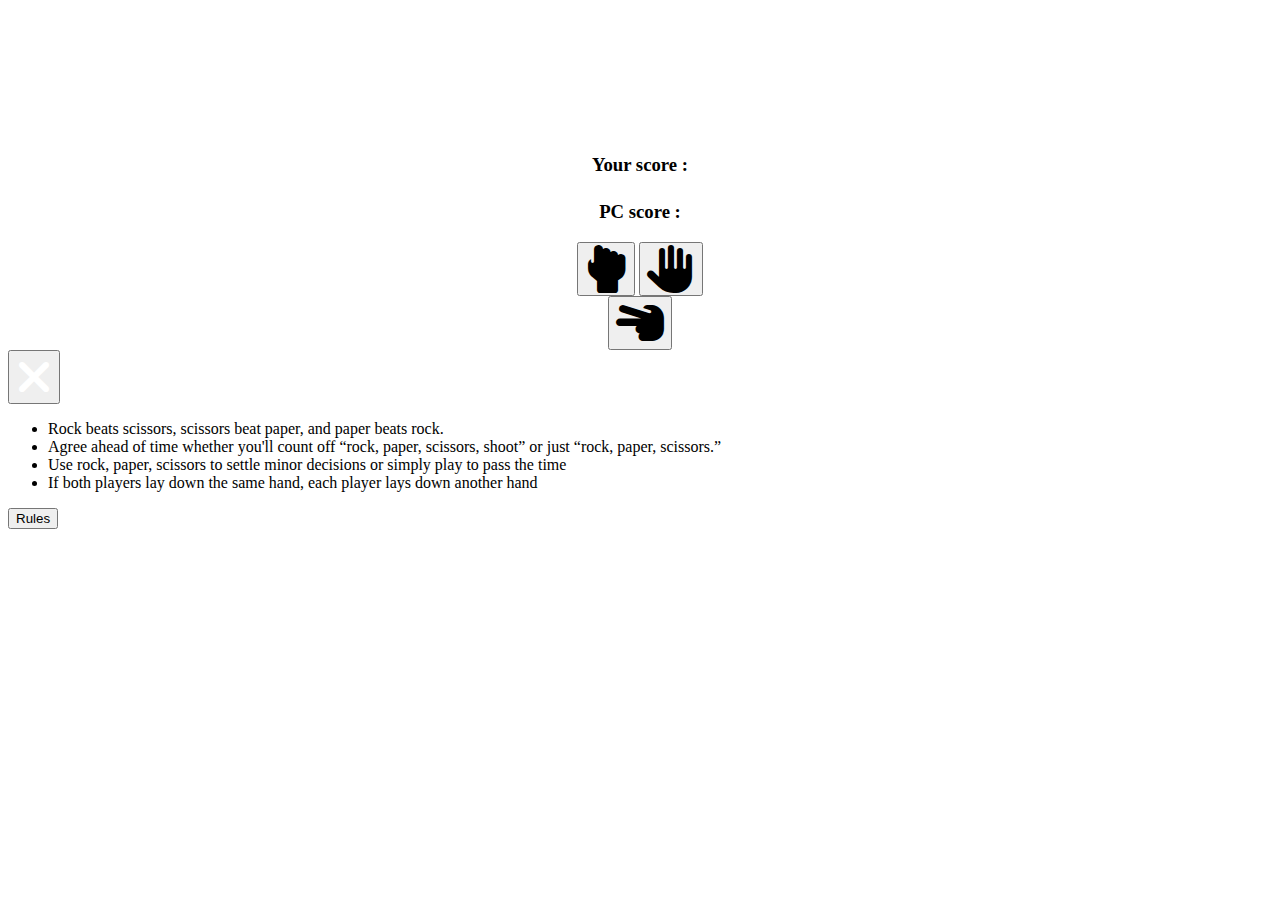
==== cong.html @ e3746d9d "Create cong.html" ====
<!DOCTYPE html>
<html lang="en">
  <head>
    <meta charset="UTF-8" />
    <meta http-equiv="X-UA-Compatible" content="IE=edge" />
    <meta name="viewport" content="width=device-width, initial-scale=1.0" />
    <title>Document</title>
    <link rel="stylesheet" href="MT.css" />
    <link
      rel="stylesheet"
      href="https://cdnjs.cloudflare.com/ajax/libs/font-awesome/6.3.0/css/all.min.css"
    />
  </head>
  <body>
    <center>

   
    <header>
      <!-- <h1 class="item" align="center" style="font-size: 50px;">  Rock Paper Scissors </h1> -->
      <div class="container" align="center">
        <h1 class="item"   style="color: white;">  
          <li>ROCK</li>
          <li>PAPER </li>
          <li>SCISSORS </li>
        </h1>
        <h3 class="item" id="it">Your score : <span id="u_s"> <h1></h1> </span></h3>
        <h3 class="item" id="it">PC score : <span id="c_s">  </span></h3>
      </div>
    </header>
  </center>

    <section class="middle" id="middle">
      <!-- <i class='fas fa-hand-rock' style='font-size:48px;color:black'></i> -->
      <center>
        <div class="container2">
          <div class="l1">
            <button class="btn" id="btn1" onclick="verify(0)">
              <i
                class="fas fa-hand-rock"
                style="font-size: 48px; color: black"
              ></i>
            </button>
            <button class="btn" id="btn2" onclick="verify(1)">
              <i
                class="fas fa-hand-paper"
                style="font-size: 48px; color: black"
              ></i>
            </button>
          </div>

          <div class="l2">
            <button class="btn" id="btn3" onclick="verify(2)">
              <i
                class="fas fa-hand-scissors"
                style="font-size: 48px; color: black"
              ></i>
            </button>
          </div>
        </div>
      </center>
    </section>
    <section>
      <!-- <div class="foot"> -->
      <div class="rules" id="rls">
        <button id="into">
          <i class="fa fa-close" style="font-size: 48px; color: white"></i>
        </button>

        <ul class="list">
          <li>Rock beats scissors, scissors beat paper, and paper beats rock.</li>
          <li>Agree ahead of time whether you'll count off “rock, paper, scissors, shoot” or just “rock, paper, scissors.”</li>
          <li>Use rock, paper, scissors to settle minor decisions or simply play to pass the time</li>
          <li>If both players lay down the same hand, each player lays down another hand</li>
          
        </ul>
      </div>
      
      <button id="rbtn">Rules</button>
     
    
    
 </section>

 

    <script src="MT.js"></script>
  </body>
</html>
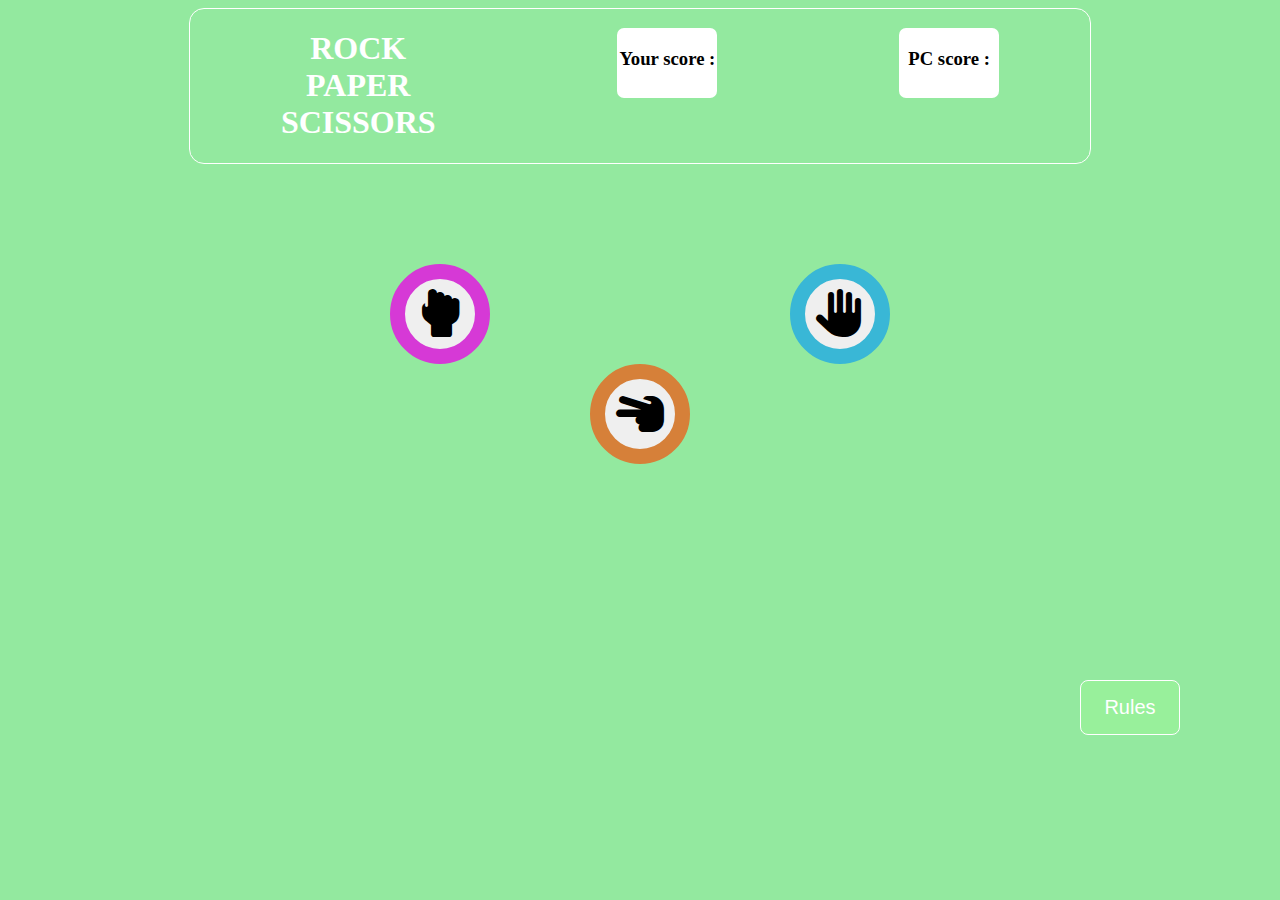
==== commit 272b7ebb: "Update cong.html" ====
--- a/cong.html
+++ b/cong.html
@@ -5,7 +5,7 @@
     <meta http-equiv="X-UA-Compatible" content="IE=edge" />
     <meta name="viewport" content="width=device-width, initial-scale=1.0" />
     <title>Document</title>
-    <link rel="stylesheet" href="MT.css" />
+    <link rel="stylesheet" href="MTR.css" />
     <link
       rel="stylesheet"
       href="https://cdnjs.cloudflare.com/ajax/libs/font-awesome/6.3.0/css/all.min.css"
--- a/MTR.css
+++ b/MTR.css
@@ -0,0 +1,400 @@
+body{
+    background-color: #93e99f;
+}
+@media screen and (min-width:300px){
+   
+
+
+#code{
+    width: 350px;
+}
+
+.container{
+    display: flex;
+    justify-content: space-around;
+    flex-wrap: wrap;
+   
+    border: 1px solid white;
+    border-radius: 15px;
+    
+}
+#it{
+    height: 70px;
+    width: 70px;
+    background-color: white;
+    border-radius: 7px;
+}
+.container li{
+    list-style: none;
+}
+.container span{
+    height: 35px;
+    width: 35px;
+ 
+    font-size: 20px;
+}
+.container2{
+    margin-top: 100px;
+    height: 200px;
+    width: 300px;
+    display: flex;
+   flex-direction: column;
+   /* border: 1px solid black; */
+   
+
+}
+
+.l1{
+    display: flex;
+    justify-content: space-between;
+
+}
+.l2{
+    display: flex;
+    justify-content: center;
+}
+
+.btn{
+    height: 70px;
+    width: 70px;
+    border-radius: 50%;
+    border: 15px solid black;
+}
+/* .btn i{
+    font-size: 20px;
+} */
+#btn1{
+    border: 5px solid rgb(214, 57, 214);
+
+}
+#btn2{
+    border: 5px solid rgb(57, 183, 214);
+}
+#btn3{
+    border: 5px solid rgb(214, 128, 57);
+}
+#btn1,#btn2,#btn3 i{
+    font-size: 30px;
+}
+/* .foot{
+   margin-top: 0px;
+} */
+.rules{
+    height: 250px;
+    width: 290px;
+    float: right;
+    background-color: green;
+    border: 10px solid white;
+    border-radius: 15px;
+}
+.rules li{
+    list-style-type: square;
+   color: yellow;
+}
+.rules #into{
+    float: right;
+    float: top;
+    margin-bottom: 30px;
+    background-color: red;
+
+}
+#rbtn{
+    position: absolute;
+    top: 510px;
+    right: 100px;
+    margin-top: 100px;
+    float: right;
+    /* margin-left: 700px; */
+}
+.rules{
+    position: absolute;
+   top: -100rem;
+   
+}
+.rules.active{
+    top: 330px;
+    left: 100px;
+    float: right;
+}
+.container3{
+    display: flex;
+    justify-content: space-around;
+   height: 200px;
+   width: 350px;
+   margin-bottom: 100px;
+   border: 1px solid black;
+   
+}
+
+
+.bigdiv{
+    display: flex;
+    flex-direction: column;
+    justify-content: space-evenly;
+
+    height: 200px;
+    width: 340px;
+    /* border: 2px solid red; */
+}
+.bigdiv h1{
+    align-self: center;
+}
+.c{
+    
+    height: 40px;
+    width: 40px;
+    border-radius: 50%;  
+    border: 15px solid rgb(214, 128, 57);
+}
+.bigdiv .u{
+    height: 65px;
+    width: 65px;
+    border-radius: 50%;
+    border: 15px solid green;
+    /* box-shadow: 10px 10px 10px 10px; */
+    box-shadow: 0 0 0 7px #65e175;
+    box-shadow: 0 0 0 14px #93e99f;
+
+}
+.bigdiv i{
+    font-size: 48px;
+}
+.bigdiv .u i{
+    font-size: 55px;
+}
+.bigdiv .c i{
+    font-size: 35px;
+}
+#smalldiv{
+    align-self: center;
+}
+#replay,#nxt,#rbtn{
+    height: 35px;
+    width: 100px;
+    border-radius: 8px;
+    font-size: 15px;
+    background-color: rgb(152, 240, 155);
+    border: 1px solid white;
+    color: white;
+   
+}
+#rbtn:hover{
+    background-color: green;
+}
+#replay:hover{
+    background-color: green;
+}
+#nxt:hover{
+    background-color: green;
+}
+.bigdiv h1{
+    font-size: 20px;
+}
+#h{
+    font-size: 40px;
+    padding: 20px;
+}
+
+
+}
+@media screen and (min-width:600px){
+   
+    .container{
+        display: flex;
+        justify-content: space-around;
+        flex-wrap: wrap;
+        width: 900px;
+        border: 1px solid white;
+        border-radius: 15px;
+        
+    }
+    #it{
+        height: 70px;
+        width: 100px;
+        background-color: white;
+        border-radius: 7px;
+    }
+    .container li{
+        list-style: none;
+    }
+    .container span{
+        height: 35px;
+        width: 35px;
+     
+        font-size: 40px;
+    }
+    .container2{
+        margin-top: 100px;
+        height: 200px;
+        width: 500px;
+        display: flex;
+       flex-direction: column;
+       /* border: 1px solid black; */
+       
+    
+    }
+    #l1{
+        display: flex;
+        justify-content: space-between;
+        border-radius: 2px solid red;
+    
+    }
+    #l2{
+        display: flex;
+        justify-content: center;
+    }
+    
+    .btn{
+        height: 100px;
+        width: 100px;
+        border-radius: 50%;
+        border: 15px solid black;
+    }
+    .l1,.l2{
+        width: 500px;
+    }
+    .container2  button{
+        height: 100px;
+        width: 100px;
+        border-radius: 50%;
+    }
+    .container2  button i{
+        font-size: 70px;
+    }
+
+    
+    #btn1{
+        border: 15px solid rgb(214, 57, 214);
+    
+    }
+    #btn2{
+        border: 15px solid rgb(57, 183, 214);
+    }
+    #btn3{
+        border: 15px solid rgb(214, 128, 57);
+    }
+    /* .foot{
+       margin-top: 0px;
+    } */
+    .rules{
+        height: 250px;
+        width: 290px;
+        float: right;
+        background-color: green;
+        border: 10px solid white;
+        border-radius: 15px;
+    }
+    .rules li{
+        list-style-type: square;
+       color: yellow;
+    }
+    .rules #into{
+        float: right;
+        float: top;
+        margin-bottom: 30px;
+        background-color: red;
+    
+    }
+    #rbtn{
+        position: absolute;
+        top: 580px;
+        right: 100px;
+        margin-top: 100px;
+        float: right;
+        /* margin-left: 700px; */
+    }
+    .rules{
+        position: absolute;
+       top: -100rem;
+       
+    }
+    .rules.active{
+        top: 400px;
+       left: 1000px;
+        float: right;
+    }
+    .container3{
+        display: flex;
+        justify-content: space-around;
+       height: 300px;
+       width: 900px;
+       margin-bottom: 100px;
+       
+    }
+    
+    
+    .bigdiv{
+        display: flex;
+        flex-direction: column;
+        justify-content: space-evenly;
+    
+        height: 350px;
+        width: 400px;
+        /* border: 2px solid red; */
+    }
+
+    .bigdiv h1{
+        align-self: center;
+    }
+    .c{
+        
+        height: 70px;
+        width: 70px;
+        border-radius: 50%;  
+        border: 15px solid rgb(214, 128, 57);
+    }
+    .bigdiv .u{
+        height: 90px;
+        width: 90px;
+        border-radius: 50%;
+        border: 25px solid green;
+        /* box-shadow: 10px 10px 10px 10px; */
+        box-shadow: 0 0 0 13px #65e175;
+        box-shadow: 0 0 0 23px #93e99f;
+    
+    }
+
+
+    .bigdiv i{
+        font-size: 58px;
+    }
+    .bigdiv .u i{
+        font-size: 85px;
+    }
+    .bigdiv .c i{
+        font-size: 65px;
+    }
+    #smalldiv{
+        align-self: center;
+    }
+    #smalldiv{
+        align-self: center;
+    }
+    #replay,#nxt,#rbtn{
+        height: 55px;
+        width: 100px;
+        border-radius: 8px;
+        font-size: 20px;
+        background-color: rgb(152, 240, 155);
+        border: 1px solid white;
+        color: white;
+       
+    }
+    #rbtn:hover{
+        background-color: green;
+    }
+    #replay:hover{
+        background-color: green;
+    }
+    #nxt:hover{
+        background-color: green;
+    }
+    .bigdiv h1{
+        font-size: 35px;
+    }
+    #h{
+        font-size: 80px;
+    }
+    
+    
+}
